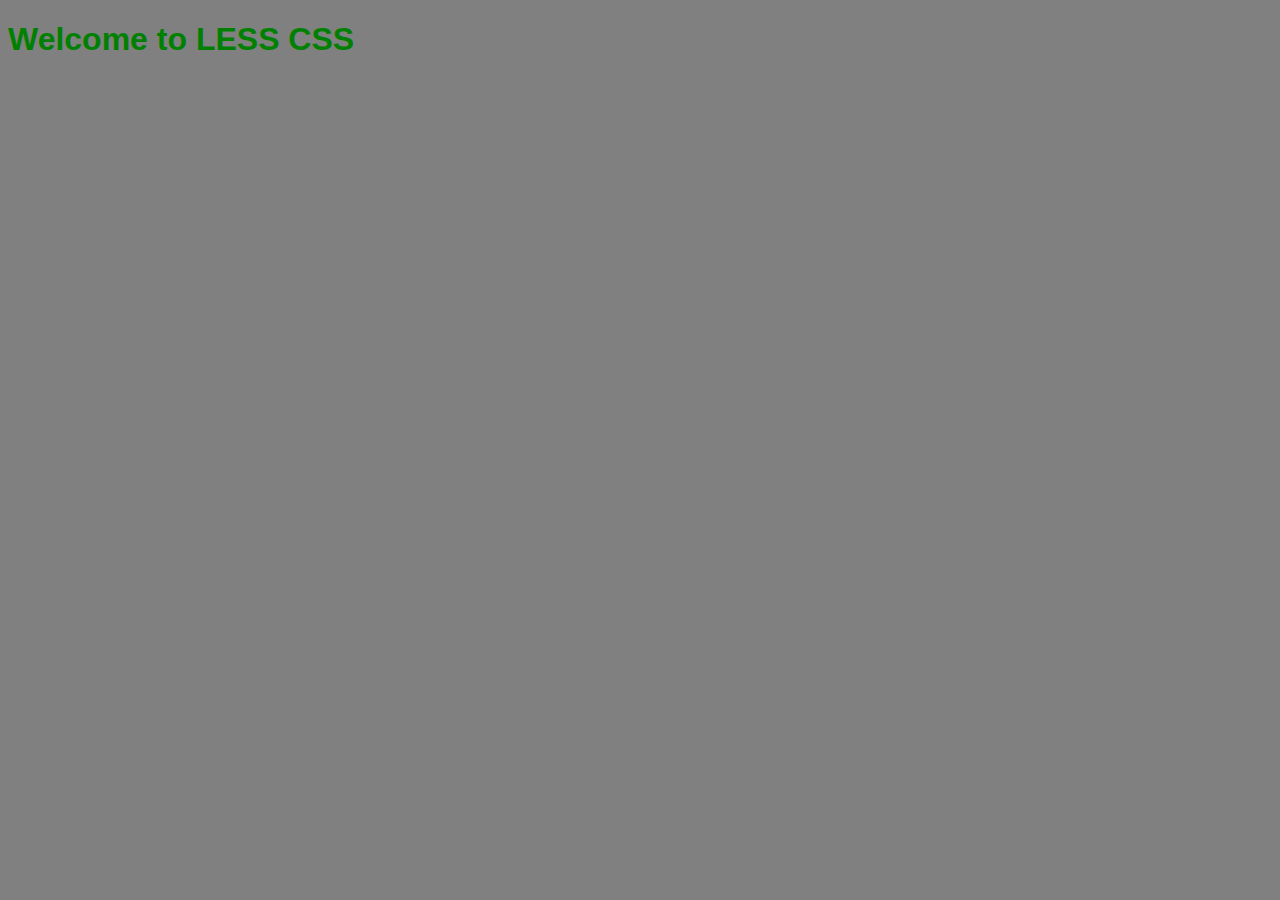
==== index.html @ ce4211bf "initial commit..." ====
<!DOCTYPE html>
<html lang="en">
<head>
    <meta charset="UTF-8">
    <meta name="viewport" content="width=device-width, initial-scale=1.0">
    <title>Document</title>
    <link rel="stylesheet" href="css/styles.css">
</head>
<body>
   <h1>Welcome to LESS CSS</h1> 
</body>
</html>
---- css/styles.css ----
body {
  background-color: grey;
  color: green;
  font-weight: 500;
  font-family: 'Lucida Sans', 'Lucida Sans Regular', 'Lucida Grande', 'Lucida Sans Unicode', Geneva, Verdana, sans-serif;
}
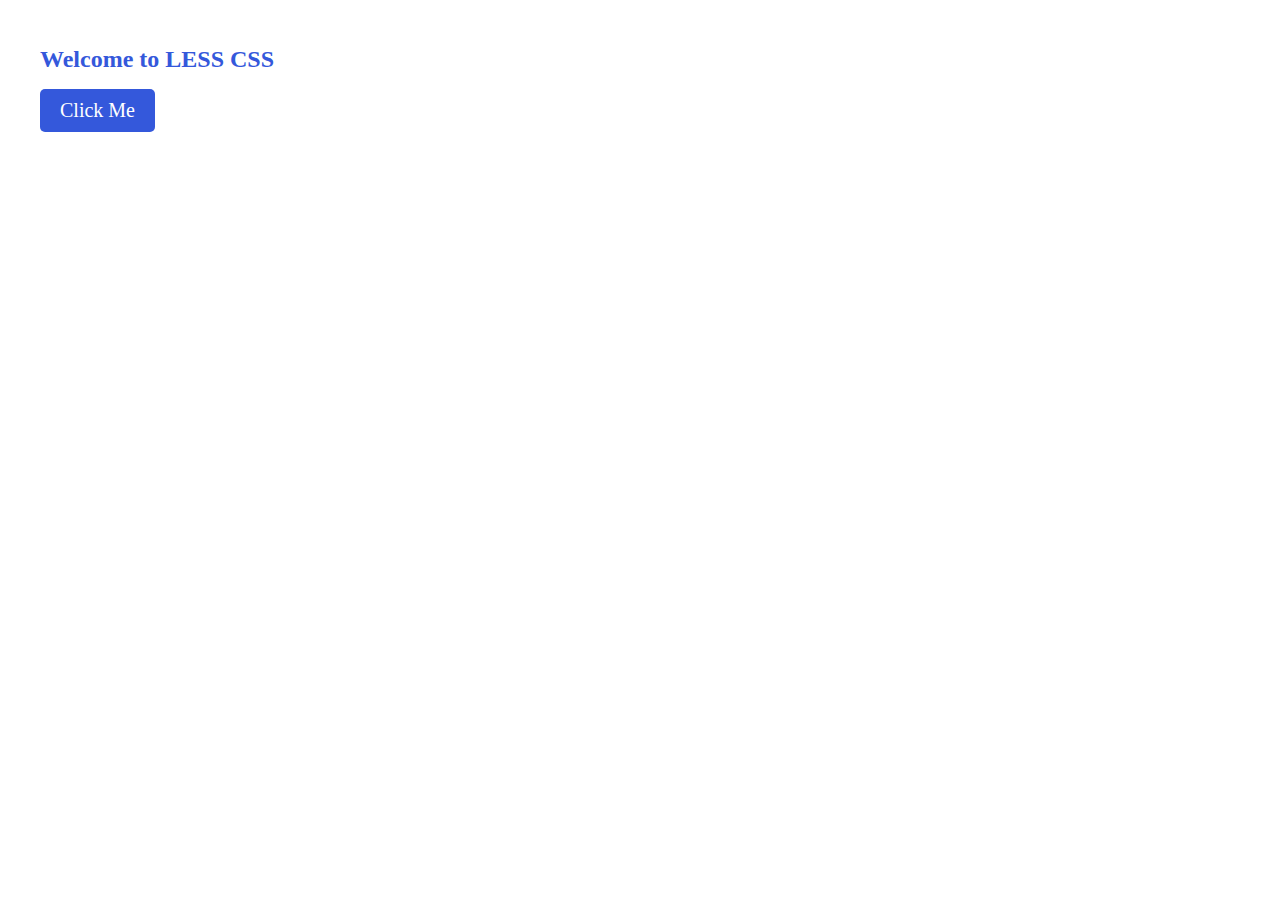
==== commit bc003a9c: "Variables und Nesting in Less..." ====
--- a/index.html
+++ b/index.html
@@ -3,10 +3,15 @@
 <head>
     <meta charset="UTF-8">
     <meta name="viewport" content="width=device-width, initial-scale=1.0">
-    <title>Document</title>
+    <title>LESS CSS</title>
     <link rel="stylesheet" href="css/styles.css">
 </head>
 <body>
-   <h1>Welcome to LESS CSS</h1> 
+    <div class="container">
+        <h1>Welcome to LESS CSS</h1>
+        <a href="#" class="button">Click Me</a> 
+
+    </div>
+  
 </body>
-</html>+</html>
--- a/css/styles.css
+++ b/css/styles.css
@@ -1,6 +1,26 @@
 body {
-  background-color: grey;
-  color: green;
-  font-weight: 500;
-  font-family: 'Lucida Sans', 'Lucida Sans Regular', 'Lucida Grande', 'Lucida Sans Unicode', Geneva, Verdana, sans-serif;
+  font-size: 12px;
+  margin: 10px;
 }
+.container {
+  max-width: 1200px;
+  margin: 0 auto;
+  padding: 20px;
+}
+.container h1 {
+  color: #3458db;
+  font-size: 24px;
+}
+.container .button {
+  display: inline-block;
+  padding: 10px 20px;
+  background-color: #3458db;
+  color: white;
+  text-align: center;
+  border-radius: 5px;
+  text-decoration: none;
+  font-size: 20px;
+}
+.container .button:hover {
+  background-color: #7a5a20;
+}
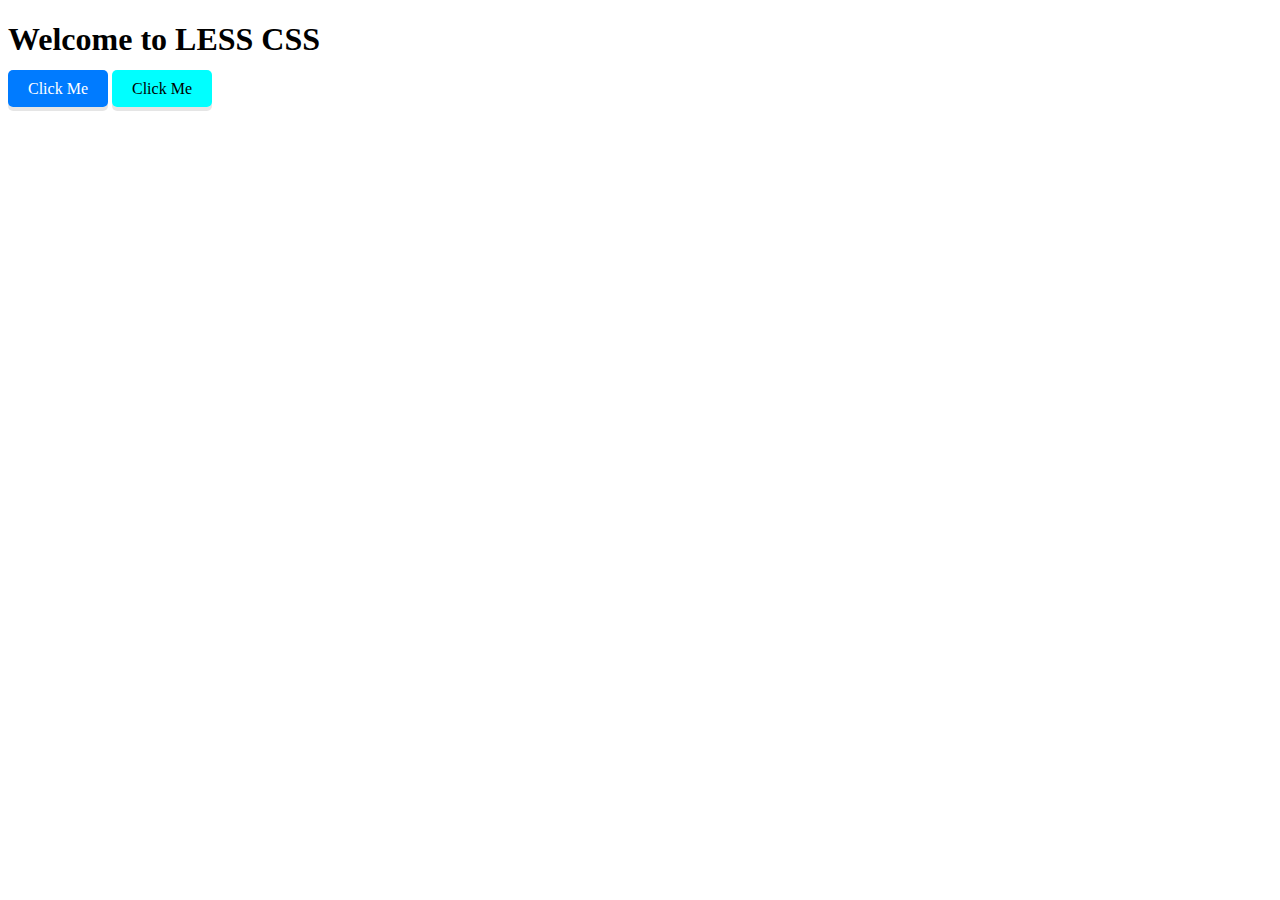
==== commit 4fd8ade3: "mixins with parameters..." ====
--- a/index.html
+++ b/index.html
@@ -9,7 +9,9 @@
 <body>
     <div class="container">
         <h1>Welcome to LESS CSS</h1>
-        <a href="#" class="button">Click Me</a> 
+        <a href="#" class="primary-button">Click Me</a> 
+        <a href="#" class="secondary-button">Click Me</a> 
+
 
     </div>
   
--- a/css/styles.css
+++ b/css/styles.css
@@ -1,26 +1,85 @@
-body {
-  font-size: 12px;
-  margin: 10px;
+/*@primary-color:#3458db;
+@secondary-color:rgb(122, 90, 32);
+@font-size:12px;
+@margin:10px;
+
+
+body{
+   font-size: @font-size;
+   margin: @margin;
+
 }
-.container {
-  max-width: 1200px;
-  margin: 0 auto;
-  padding: 20px;
+
+
+
+// Nesting in LESS
+
+.container{
+   max-width: 1200px;
+   margin: 0 auto;
+   padding: 20px;
+
+
+   // nest h1
+
+   h1{
+      color: @primary-color;
+      font-size: (@font-size * 2);
+   }
+
+   .button{
+      display: inline-block;
+      padding: 10px 20px;
+      background-color: @primary-color;
+      color: white;
+      text-align: center;
+      border-radius: 5px;
+      text-decoration: none;
+      font-size: 20px;
+
+      &:hover{
+         background-color: @secondary-color;
+      }
+
+   }
+}*/
+/*.button-styles{
+   padding: 10px 20px;
+   border-radius: 5px;
+   background-color: #007bff;
+   color: #fff;
+   border: none;
+   cursor: pointer;
+   text-decoration: none;
 }
-.container h1 {
-  color: #3458db;
-  font-size: 24px;
+
+// use the mixin
+
+.primary-button {
+   .button-styles;
 }
-.container .button {
-  display: inline-block;
+
+.secondary-button {
+   .button-styles;
+   background-color: aqua;
+}*/
+.primary-button {
   padding: 10px 20px;
-  background-color: #3458db;
+  border-radius: 5px;
+  background-color: #007bff;
   color: white;
-  text-align: center;
+  border: none;
+  cursor: pointer;
+  text-decoration: none;
+  box-shadow: 0 4px rgba(0, 0, 0, 0.1);
+}
+.secondary-button {
+  padding: 10px 20px;
   border-radius: 5px;
+  background-color: aqua;
+  color: #000;
+  border: none;
+  cursor: pointer;
   text-decoration: none;
-  font-size: 20px;
+  box-shadow: 0 4px rgba(0, 0, 0, 0.1);
 }
-.container .button:hover {
-  background-color: #7a5a20;
-}
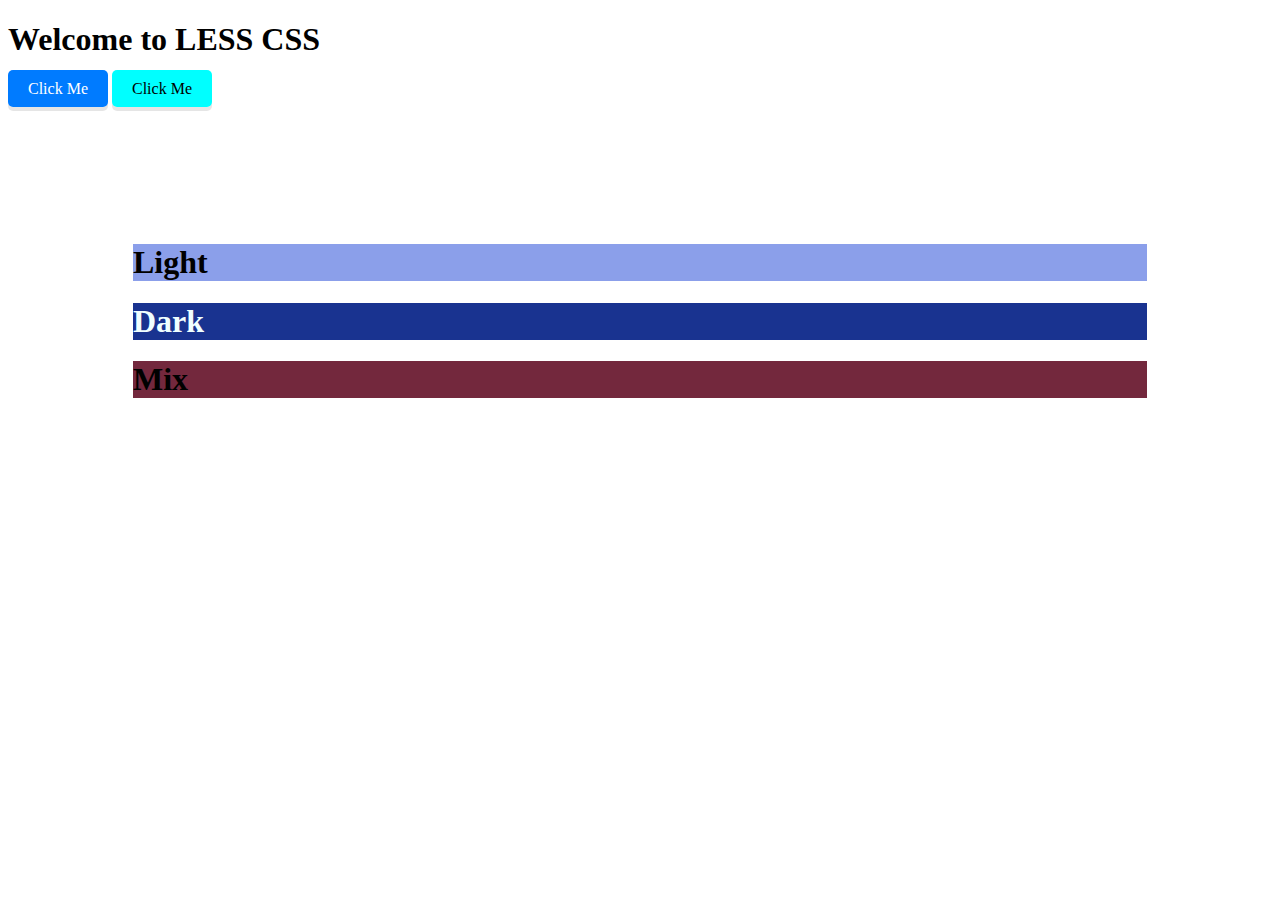
==== commit 0437ef9e: "added functions in less..." ====
--- a/index.html
+++ b/index.html
@@ -11,8 +11,12 @@
         <h1>Welcome to LESS CSS</h1>
         <a href="#" class="primary-button">Click Me</a> 
         <a href="#" class="secondary-button">Click Me</a> 
+    </div>
 
-
+    <div class="add-padding">
+      <h1 class="lighten-blue">Light</h1>
+      <h1 class="darken-blue">Dark</h1>
+      <h1 class="mix-colors">Mix</h1>
     </div>
   
 </body>
--- a/css/styles.css
+++ b/css/styles.css
@@ -83,3 +83,20 @@
   text-decoration: none;
   box-shadow: 0 4px rgba(0, 0, 0, 0.1);
 }
+.lighten-blue {
+  background-color: #8b9fea;
+}
+.darken-blue {
+  background-color: #193390;
+  color: azure;
+}
+.mix-colors {
+  background-color: #73283d;
+}
+.add-padding {
+  padding: 90px;
+  margin: 35px;
+}
+.length-example {
+  content: 3;
+}
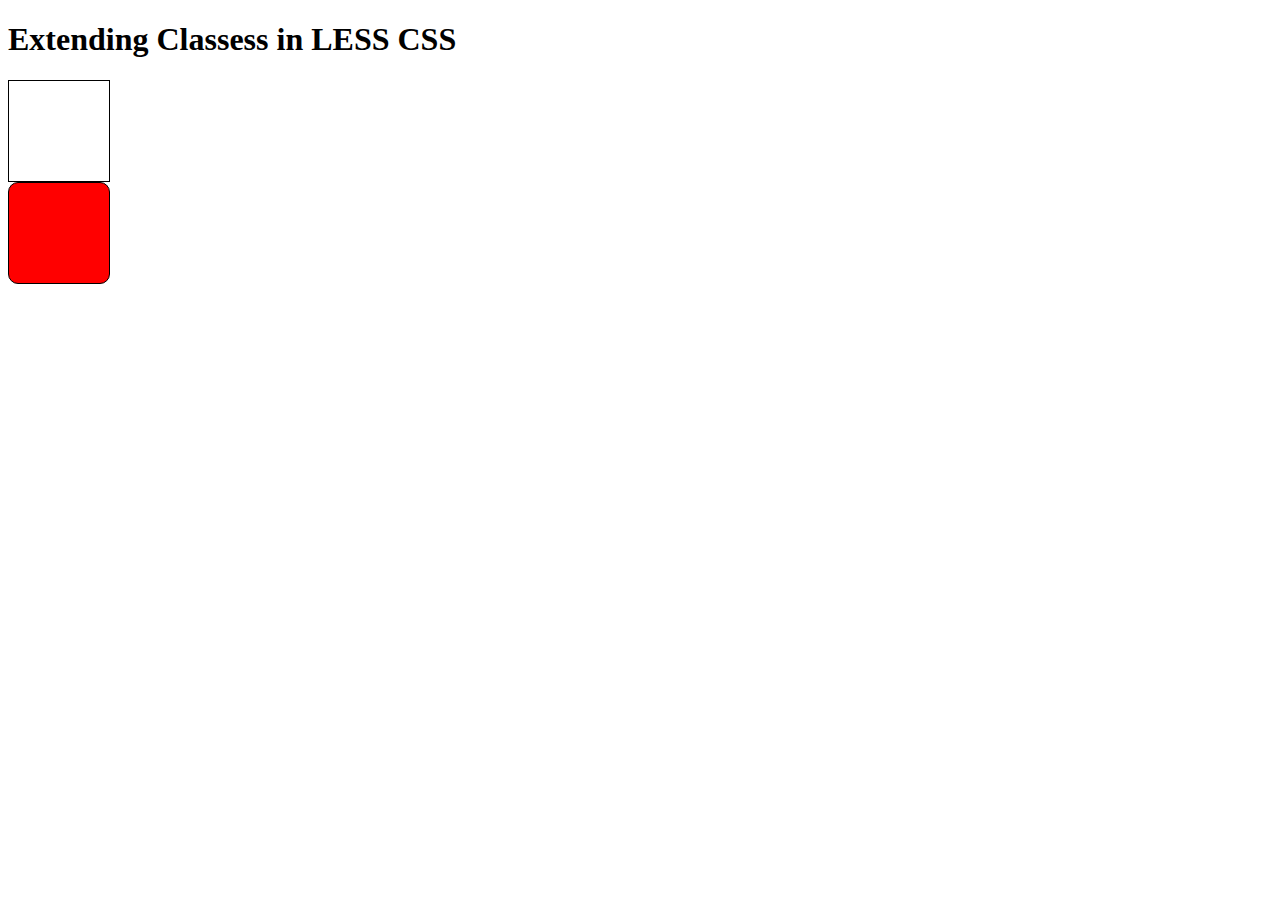
==== commit 68c2b5a5: "Extend Classes in Less..." ====
--- a/index.html
+++ b/index.html
@@ -7,17 +7,9 @@
     <link rel="stylesheet" href="css/styles.css">
 </head>
 <body>
-    <div class="container">
-        <h1>Welcome to LESS CSS</h1>
-        <a href="#" class="primary-button">Click Me</a> 
-        <a href="#" class="secondary-button">Click Me</a> 
-    </div>
-
-    <div class="add-padding">
-      <h1 class="lighten-blue">Light</h1>
-      <h1 class="darken-blue">Dark</h1>
-      <h1 class="mix-colors">Mix</h1>
-    </div>
+    <h1>Extending Classess in LESS CSS</h1>
+   <div class="box"></div>
+   <div class="red-box"></div>
   
 </body>
 </html>
--- a/css/styles.css
+++ b/css/styles.css
@@ -63,40 +63,85 @@
    .button-styles;
    background-color: aqua;
 }*/
+/*
+// mixins with parameters
+
+.box-shadow(@shadow){
+   box-shadow: @shadow;
+}
+
+
+.button-styles(@bg-color, @text-color, @shadow){
+   padding: 10px 20px;
+   border-radius: 5px;
+   background-color: @bg-color;
+   color: @text-color;
+   border: none;
+   cursor: pointer;
+   text-decoration: none;
+   .box-shadow(@shadow)
+}
+
 .primary-button {
-  padding: 10px 20px;
-  border-radius: 5px;
-  background-color: #007bff;
-  color: white;
-  border: none;
-  cursor: pointer;
-  text-decoration: none;
-  box-shadow: 0 4px rgba(0, 0, 0, 0.1);
+   .button-styles(#007bff, white, 0 4px rgba(0,0,0,0.1));
 }
+
 .secondary-button {
-  padding: 10px 20px;
-  border-radius: 5px;
-  background-color: aqua;
-  color: #000;
-  border: none;
-  cursor: pointer;
-  text-decoration: none;
-  box-shadow: 0 4px rgba(0, 0, 0, 0.1);
+   .button-styles(aqua, #000, 0 4px rgba(0,0,0,0.1));
 }
-.lighten-blue {
-  background-color: #8b9fea;
+
+// FUNCTIONS IN LESS
+// color-function
+
+@base-color: #3458db;
+
+.lighten-blue{
+   background-color: lighten(@base-color, 20%);
+ 
 }
-.darken-blue {
-  background-color: #193390;
-  color: azure;
+
+.darken-blue{
+   background-color: darken(@base-color, 20%);
+   color: azure;
 }
-.mix-colors {
-  background-color: #73283d;
+
+// mix-function
+
+@color1:#124f7a;
+@color2: #d40000;
+
+.mix-colors{
+   background-color: mix(@color1, @color2, 50%);
+};
+
+// math functions
+
+@base-padding:40px;
+
+.add-padding{
+   padding: @base-padding + 50px;
+   margin: @base-padding - 5px;
 }
-.add-padding {
-  padding: 90px;
-  margin: 35px;
+
+
+// list functions in less
+
+@list:"item1", "item2", "item3";
+
+.length-example{
+   content: length(@list);
 }
-.length-example {
-  content: 3;
+*/
+.box,
+.red-box {
+  width: 100px;
+  height: 100px;
+  border: 1px solid #000;
 }
+.round,
+.red-box {
+  border-radius: 10px;
+}
+.red-box {
+  background-color: red;
+}
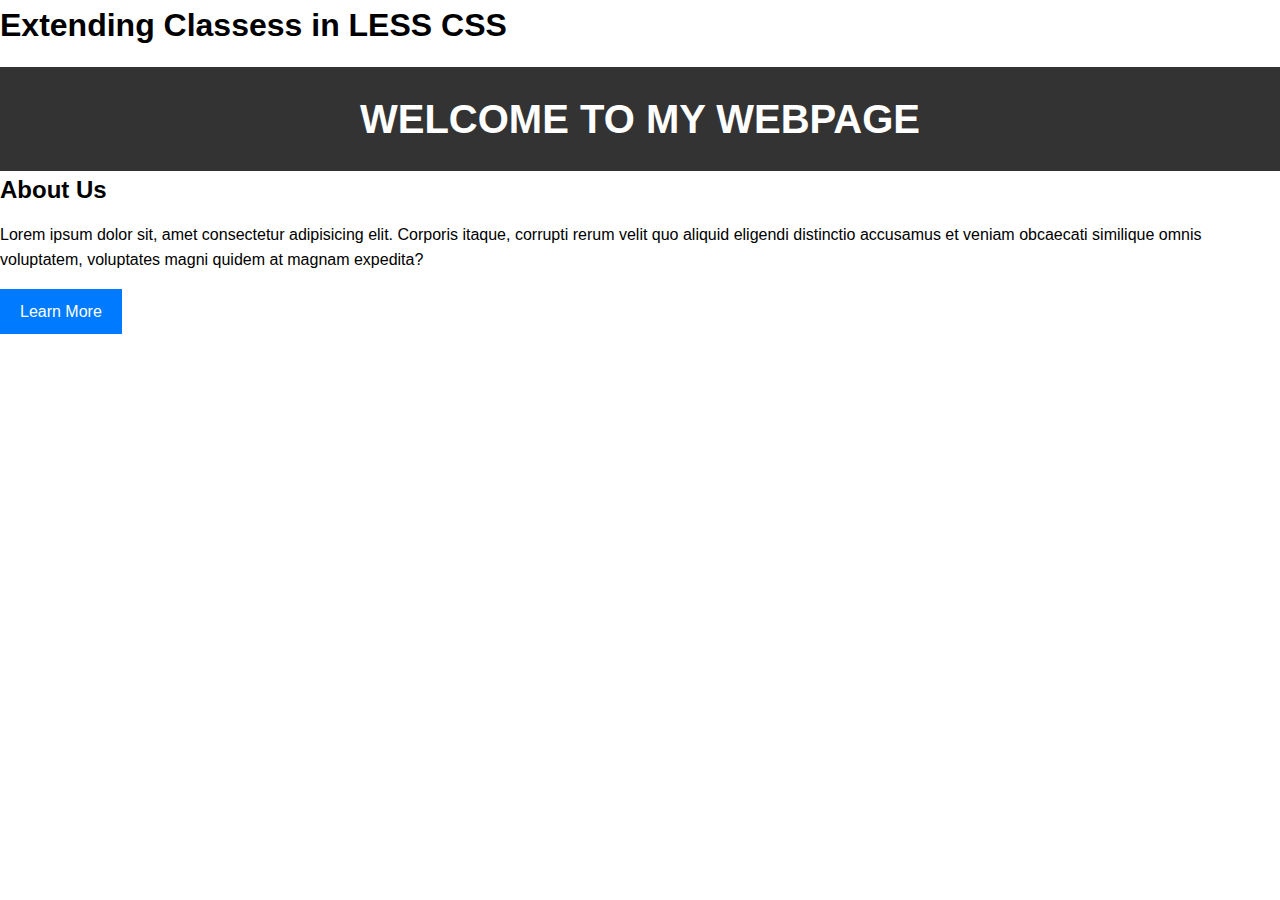
==== commit 45986554: "added styles components und button..." ====
--- a/index.html
+++ b/index.html
@@ -4,12 +4,27 @@
     <meta charset="UTF-8">
     <meta name="viewport" content="width=device-width, initial-scale=1.0">
     <title>LESS CSS</title>
-    <link rel="stylesheet" href="css/styles.css">
+    <link rel="stylesheet" href="styles/main.css">
 </head>
 <body>
-    <h1>Extending Classess in LESS CSS</h1>
-   <div class="box"></div>
-   <div class="red-box"></div>
+    <div>
+      <h1>Extending Classess in LESS CSS</h1>
+      <div class="box"></div>
+      <div class="red-box"></div>
+    </div>
+
+    <header class="header">
+        <h1>WELCOME TO MY WEBPAGE</h1>
+    </header>
+    <main>
+        <section>
+            <h2>About Us</h2>
+            <p>Lorem ipsum dolor sit, amet consectetur adipisicing elit. Corporis itaque, corrupti rerum velit quo aliquid eligendi distinctio accusamus et veniam obcaecati similique omnis voluptatem, voluptates magni quidem at magnam expedita?</p>
+        </section>
+        <section>
+            <a href="#" class="button">Learn More</a>
+        </section>
+    </main>
   
 </body>
 </html>
--- a/styles/main.css
+++ b/styles/main.css
@@ -0,0 +1,42 @@
+* {
+  margin: 0;
+  padding: 0;
+  box-sizing: border-box;
+}
+body {
+  font-family: 'Gill Sans', 'Gill Sans MT', Calibri, 'Trebuchet MS', sans-serif;
+  line-height: 1.6;
+}
+h1 {
+  font-size: 2em;
+  margin-bottom: 0.5em;
+}
+h2 {
+  font-size: 1.5em;
+  margin-bottom: 0.5em;
+}
+p {
+  margin-bottom: 1em;
+}
+.button {
+  display: inline-block;
+  padding: 10px 20px;
+  color: #fff;
+  background-color: #007bff;
+  border: none;
+  text-align: center;
+  text-decoration: none;
+}
+.button:hover {
+  background-color: #0056b3;
+}
+.header {
+  background-color: #333;
+  color: #fff;
+  padding: 20px;
+  text-align: center;
+}
+.header h1 {
+  margin: 0;
+  font-size: 2.5em;
+}
